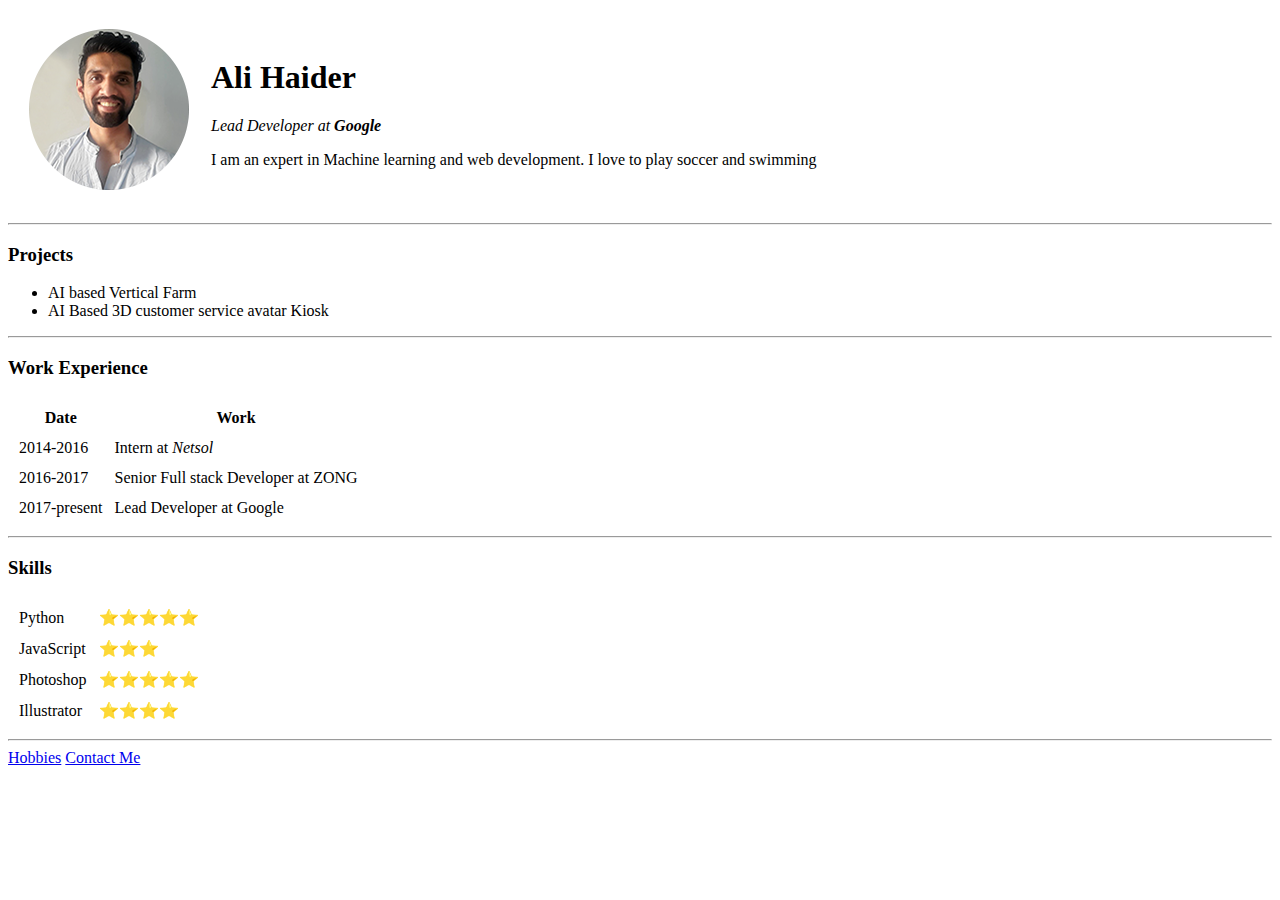
==== index.html @ 74575169 "Added initial cv website files" ====
<!DOCTYPE html>
<html lang="en" dir="ltr">

<head>
  <meta charset="utf-8">
  <title>Ali's Personal Site</title>
</head>

<body>
  <table cellspacing="20">
    <tr>
      <td> <img src="images/ali.png" alt="Ali's Display picture" </td>
      <td>
        <h1>Ali Haider</h1>
        <p><em>Lead Developer at <strong>Google</strong></em></p>
        <p>I am an expert in Machine learning and web development. I love to play soccer and swimming</p>
      </td>
    </tr>
  </table>
  <hr>
  <h3>Projects</h3>
  <ul>
    <li>AI based Vertical Farm</li>
    <li>AI Based 3D customer service avatar Kiosk</li>
  </ul>
  <hr>
  <h3>Work Experience</h3>
  <table cellspacing="10">
    <thead>
      <tr>
        <th>Date</th>
        <th>Work</th>
      </tr>
    </thead>
    <tbody>
      <tr>
        <td>2014-2016</td>
        <td>Intern at <em>Netsol</em></td>
      </tr>
      <tr>
        <td>2016-2017</td>
        <td>Senior Full stack Developer at <am>ZONG</am>
        </td>
      </tr>
      <tr>
        <td>2017-present</td>
        <td>Lead Developer at <am>Google</am>
        </td>
      </tr>
    </tbody>
    <tfoot></tfoot>
  </table>
  <hr>
  <h3>Skills</h3>
  <table cellspacing="10">
    <tr>
      <td>Python</td>
      <td>⭐⭐⭐⭐⭐</td>
    </tr>
    <tr>
      <td>JavaScript</td>
      <td>⭐⭐⭐</td>
    </tr>
    <tr>
      <td>Photoshop</td>
      <td>⭐⭐⭐⭐⭐</td>
    </tr>
    <tr>
      <td>Illustrator</td>
      <td>⭐⭐⭐⭐</td>
    </tr>
  </table>
  <hr>
  <a href="hobbies.html">Hobbies</a>
  <a href="contact-me.html">Contact Me</a>
</body>

</html>
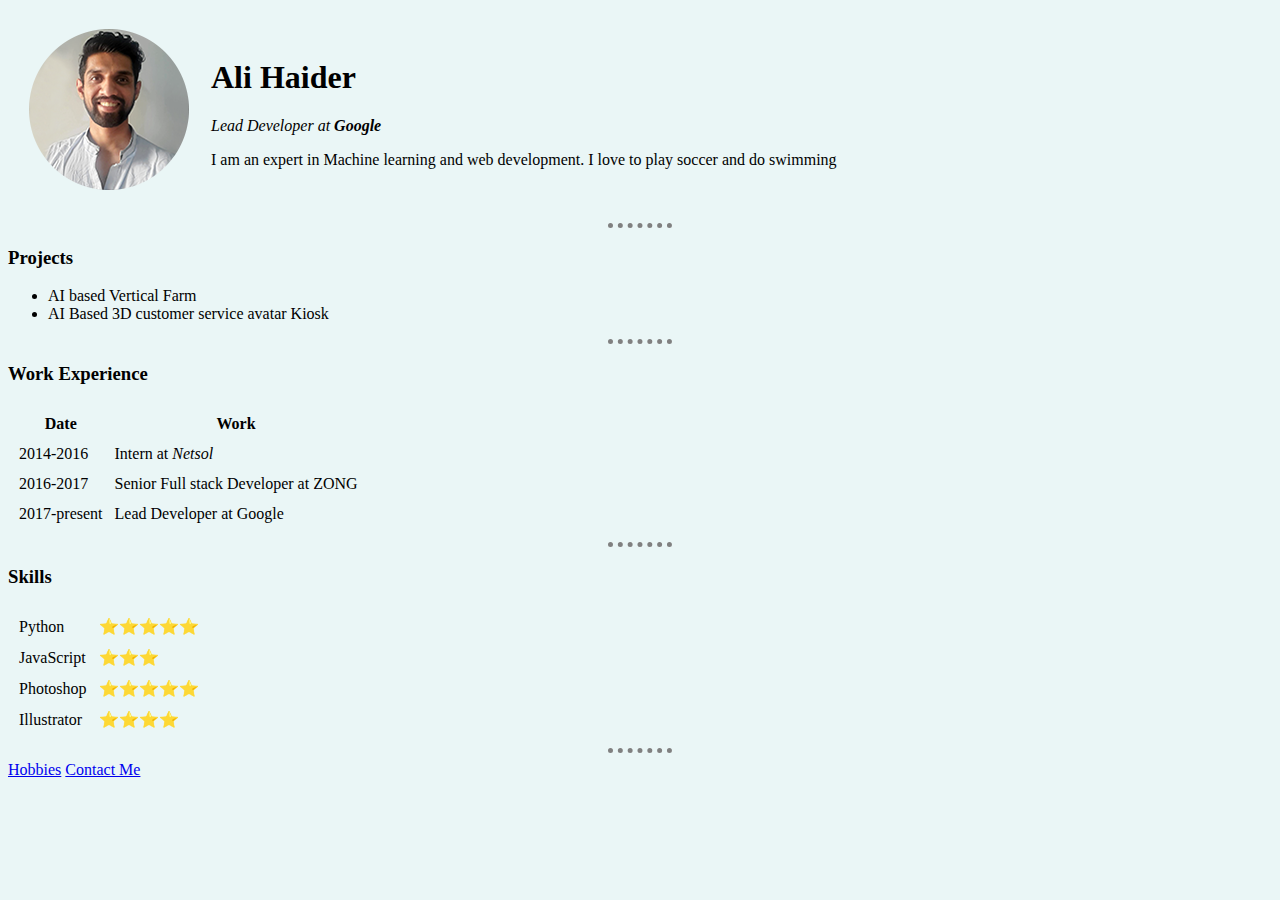
==== commit 5d22170f: "Add files via upload" ====
--- a/index.html
+++ b/index.html
@@ -4,16 +4,29 @@
 <head>
   <meta charset="utf-8">
   <title>Ali's Personal Site</title>
+  <style>
+    body {
+      background-color: #EAF6F6;
+    }
+
+    hr{
+      border-style: none;
+      border-top-style: dotted;
+      border color: grey;
+      border-width: 5px;
+      width: 5%;
+    }
+  </style>
 </head>
 
 <body>
   <table cellspacing="20">
     <tr>
-      <td> <img src="images/ali.png" alt="Ali's Display picture" </td>
+      <td> <img src="images/ali.png" s alt="Ali's Display picture" </td>
       <td>
         <h1>Ali Haider</h1>
         <p><em>Lead Developer at <strong>Google</strong></em></p>
-        <p>I am an expert in Machine learning and web development. I love to play soccer and swimming</p>
+        <p>I am an expert in Machine learning and web development. I love to play soccer and do swimming</p>
       </td>
     </tr>
   </table>
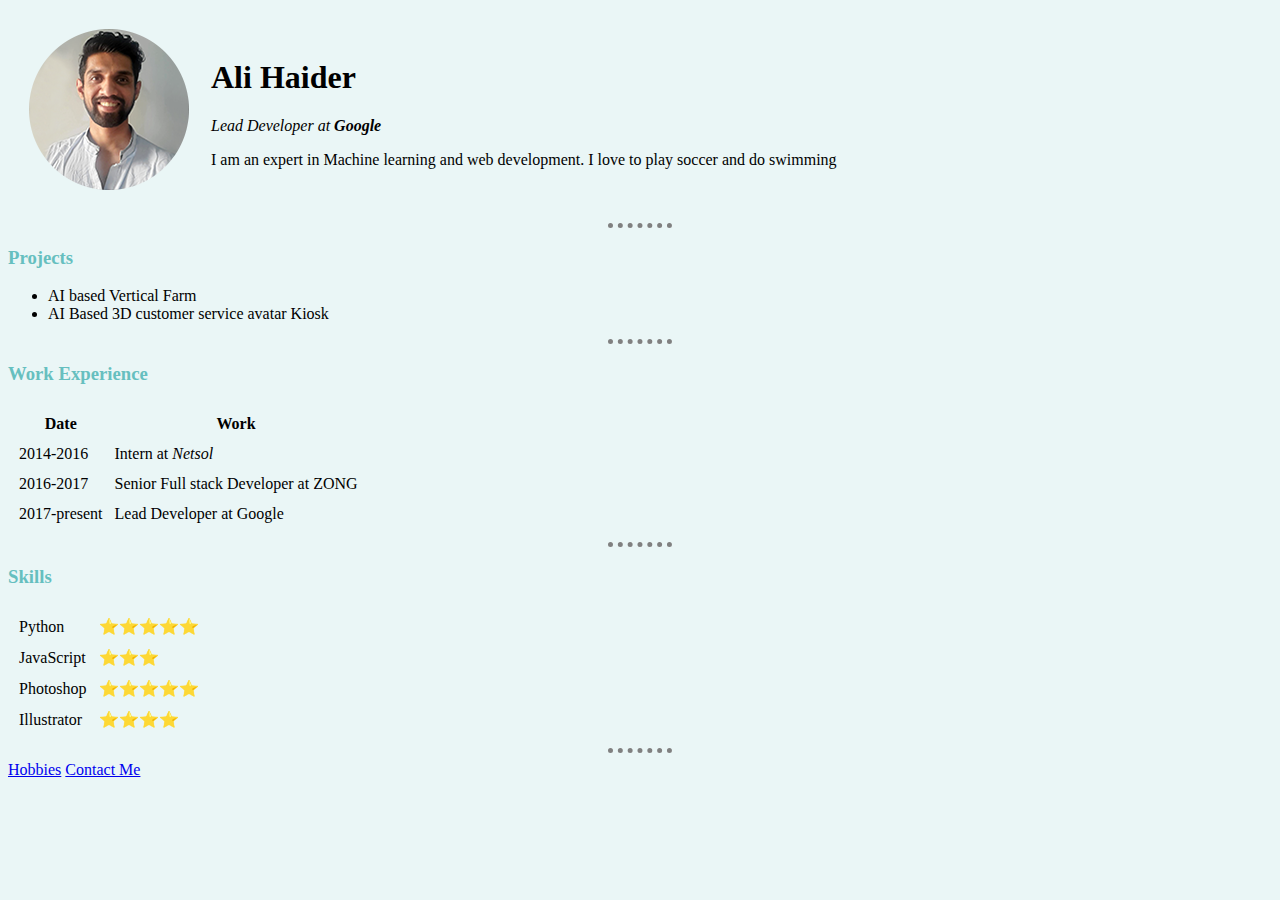
==== commit ed6dfba0: "Update index.html" ====
--- a/index.html
+++ b/index.html
@@ -4,6 +4,7 @@
 <head>
   <meta charset="utf-8">
   <title>Ali's Personal Site</title>
+  <link rel="stylesheet" href="css/styles.css">
   <style>
     body {
       background-color: #EAF6F6;
--- a/css/styles.css
+++ b/css/styles.css
@@ -0,0 +1,16 @@
+
+  body {
+    background-color: #EAF6F6;
+  }
+
+  hr{
+    border-style: none;
+    border-top-style: dotted;
+    border-color: grey;
+    border-width: 5px;
+    width: 5%;
+  }
+
+  h3{
+    color: #66bfbf;
+  }
